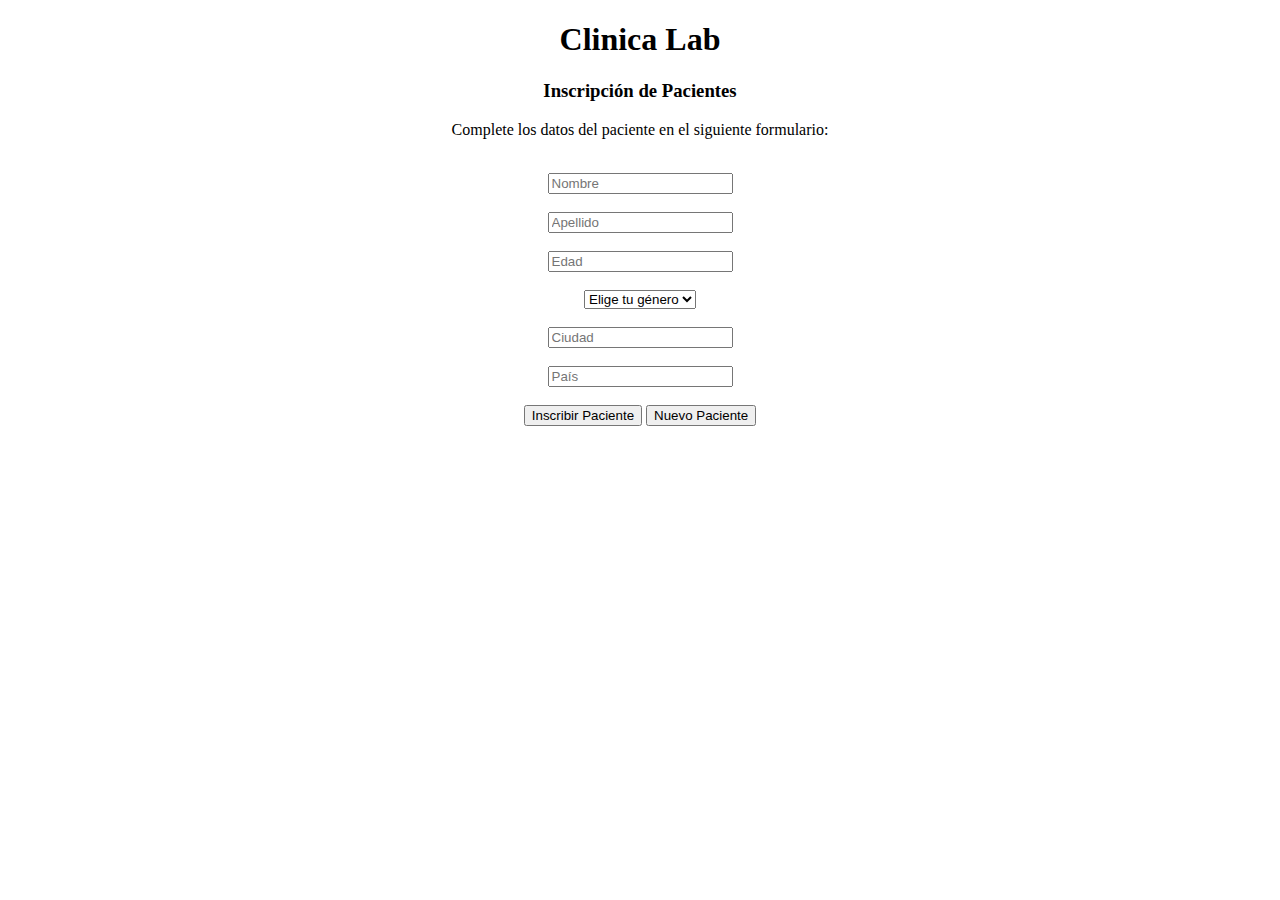
==== index.html @ 4d4c2fd6 "Primer commit" ====
<!DOCTYPE html>
<html lang="en">
<head>
  <meta charset="UTF-8">
  <meta name="viewport" content="width=device-width, initial-scale=1.0">
  <meta http-equiv="X-UA-Compatible" content="ie=edge">
  <title>Document</title>
  <link rel="stylesheet" href="css/main.css">
  <link href="https://fonts.googleapis.com/css?family=Raleway" rel="stylesheet">
</head>
<body>
  <div class="formulario" align="center">
    <h1>Clinica Lab</h1>
    <h3>Inscripción de Pacientes</h3>
    <p>Complete los datos del paciente en el siguiente formulario:</p>
    <br />
    <form action="">
      <input type="text" id="nombre" placeholder="Nombre" /><br><br>
      <input type="text" id="apellido" placeholder="Apellido" /><br><br>
      <input type="number" id="edad" placeholder="Edad"/><br><br>
  <!--     <input type="text" id="genero" placeholder="Género" /><br /> -->
      <select name="generos" id="genero">
        <option value="elige">Elige tu género</option>
        <option value="femenino">Femenino</option>
        <option value="masculino">Masculino</option>
      </select><br><br>
      <input type="text" id="ciudad" placeholder="Ciudad" /><br><br>
      <input type="text" id="pais" placeholder="País" /><br><br>
      <button type="submit" id="enviar">Inscribir Paciente</button>
      <button type="reset">Nuevo Paciente</button><br>
      <span id="error"></span>
    </form><br><br>

    <div id="mostrar"></div>

  </div>
  <scrip scr="js/app.js"></scrip>
</body>
</html>
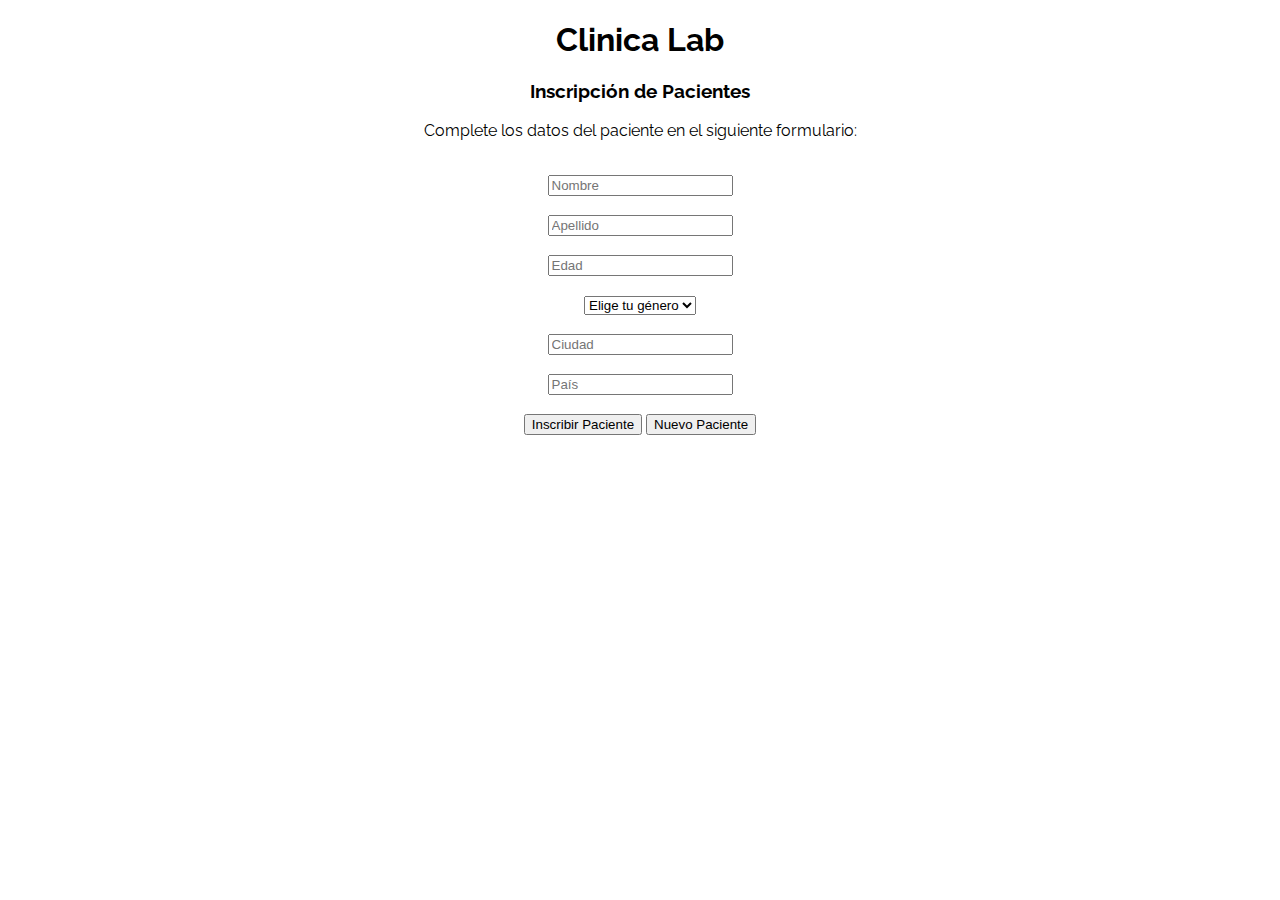
==== commit 7799ac46: "corrigiendo etiqueta script" ====
--- a/index.html
+++ b/index.html
@@ -5,7 +5,7 @@
   <meta name="viewport" content="width=device-width, initial-scale=1.0">
   <meta http-equiv="X-UA-Compatible" content="ie=edge">
   <title>Document</title>
-  <link rel="stylesheet" href="css/main.css">
+  <link rel="stylesheet" href="assets/css/main.css">
   <link href="https://fonts.googleapis.com/css?family=Raleway" rel="stylesheet">
 </head>
 <body>
@@ -13,7 +13,7 @@
     <h1>Clinica Lab</h1>
     <h3>Inscripción de Pacientes</h3>
     <p>Complete los datos del paciente en el siguiente formulario:</p>
-    <br />
+    <br>
     <form action="">
       <input type="text" id="nombre" placeholder="Nombre" /><br><br>
       <input type="text" id="apellido" placeholder="Apellido" /><br><br>
@@ -32,8 +32,7 @@
     </form><br><br>
 
     <div id="mostrar"></div>
-
   </div>
-  <scrip scr="js/app.js"></scrip>
+  <script src="assets/js/app.js"></script>
 </body>
 </html>
--- a/assets/css/main.css
+++ b/assets/css/main.css
@@ -0,0 +1,15 @@
+.formulario {
+  font-family: 'Raleway', sans-serif;
+}
+
+h1 {
+  font-family: 'Raleway', sans-serif;
+}
+
+h2 {
+  font-family: 'Raleway', sans-serif;
+}
+
+p {
+  font-family: 'Raleway', sans-serif;
+}
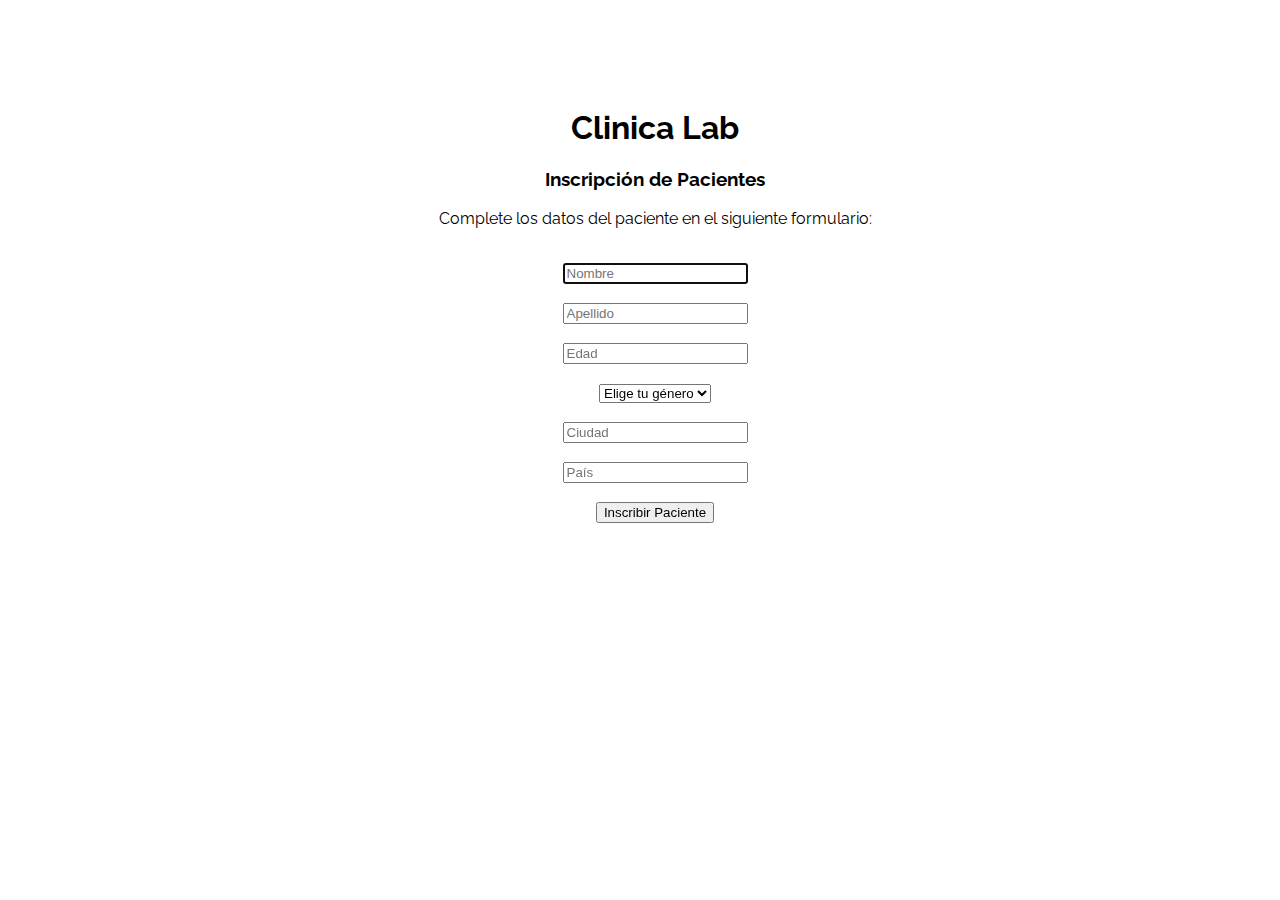
==== commit 910e2d50: "validaciones" ====
--- a/index.html
+++ b/index.html
@@ -4,33 +4,33 @@
   <meta charset="UTF-8">
   <meta name="viewport" content="width=device-width, initial-scale=1.0">
   <meta http-equiv="X-UA-Compatible" content="ie=edge">
-  <title>Document</title>
+  <title>Clinic-Lab</title>
   <link rel="stylesheet" href="assets/css/main.css">
   <link href="https://fonts.googleapis.com/css?family=Raleway" rel="stylesheet">
 </head>
 <body>
-  <div class="formulario" align="center">
+  <div class="formulario">
     <h1>Clinica Lab</h1>
     <h3>Inscripción de Pacientes</h3>
     <p>Complete los datos del paciente en el siguiente formulario:</p>
     <br>
-    <form action="">
-      <input type="text" id="nombre" placeholder="Nombre" /><br><br>
-      <input type="text" id="apellido" placeholder="Apellido" /><br><br>
-      <input type="number" id="edad" placeholder="Edad"/><br><br>
+    <form action="" id="completa">
+      <input type="text" id="nombre" placeholder="Nombre" autofocus><br><br>
+      <input type="text" id="apellido" placeholder="Apellido"><br><br>
+      <input type="text" id="edad" placeholder="Edad"><br>
+      <span id="errorEdad"></span><br>
   <!--     <input type="text" id="genero" placeholder="Género" /><br /> -->
       <select name="generos" id="genero">
-        <option value="elige">Elige tu género</option>
+        <option hidden="">Elige tu género</option>
         <option value="femenino">Femenino</option>
         <option value="masculino">Masculino</option>
       </select><br><br>
       <input type="text" id="ciudad" placeholder="Ciudad" /><br><br>
       <input type="text" id="pais" placeholder="País" /><br><br>
-      <button type="submit" id="enviar">Inscribir Paciente</button>
-      <button type="reset">Nuevo Paciente</button><br>
+      <button type="button" id="enviar">Inscribir Paciente</button><br>
+      <!-- <button type="reset">Nuevo Paciente</button><br> -->
       <span id="error"></span>
-    </form><br><br>
-
+    </form><br>
     <div id="mostrar"></div>
   </div>
   <script src="assets/js/app.js"></script>
--- a/assets/css/main.css
+++ b/assets/css/main.css
@@ -1,15 +1,34 @@
+body {
+  text-align: center;
+  padding-top: 30px;
+  font-family: 'Raleway', sans-serif;
+  background-image: url("https://auroramedcares.files.wordpress.com/2013/11/36-labor-and-delivery-front-desk.jpg");
+}
+
+span {
+  font-style: italic;
+  font-size: 13px;
+  color: #FF0731;
+}
+
+button {
+  margin: 0 auto;
+  display: block;
+}
+
 .formulario {
   font-family: 'Raleway', sans-serif;
+  margin: 30px 0 0 30px;
+  padding: 20px 30px;
+  background-color: #FFFFFF;
+  border-style: none;
 }
 
-h1 {
-  font-family: 'Raleway', sans-serif;
+.patient {
+  display: inline-block;
+  background-color: #FFFFFF;
+  margin: 10px 0 0 30px;
+  padding: 15px 30px;
+  border: 1px;
+  border-style: none;
 }
-
-h2 {
-  font-family: 'Raleway', sans-serif;
-}
-
-p {
-  font-family: 'Raleway', sans-serif;
-}
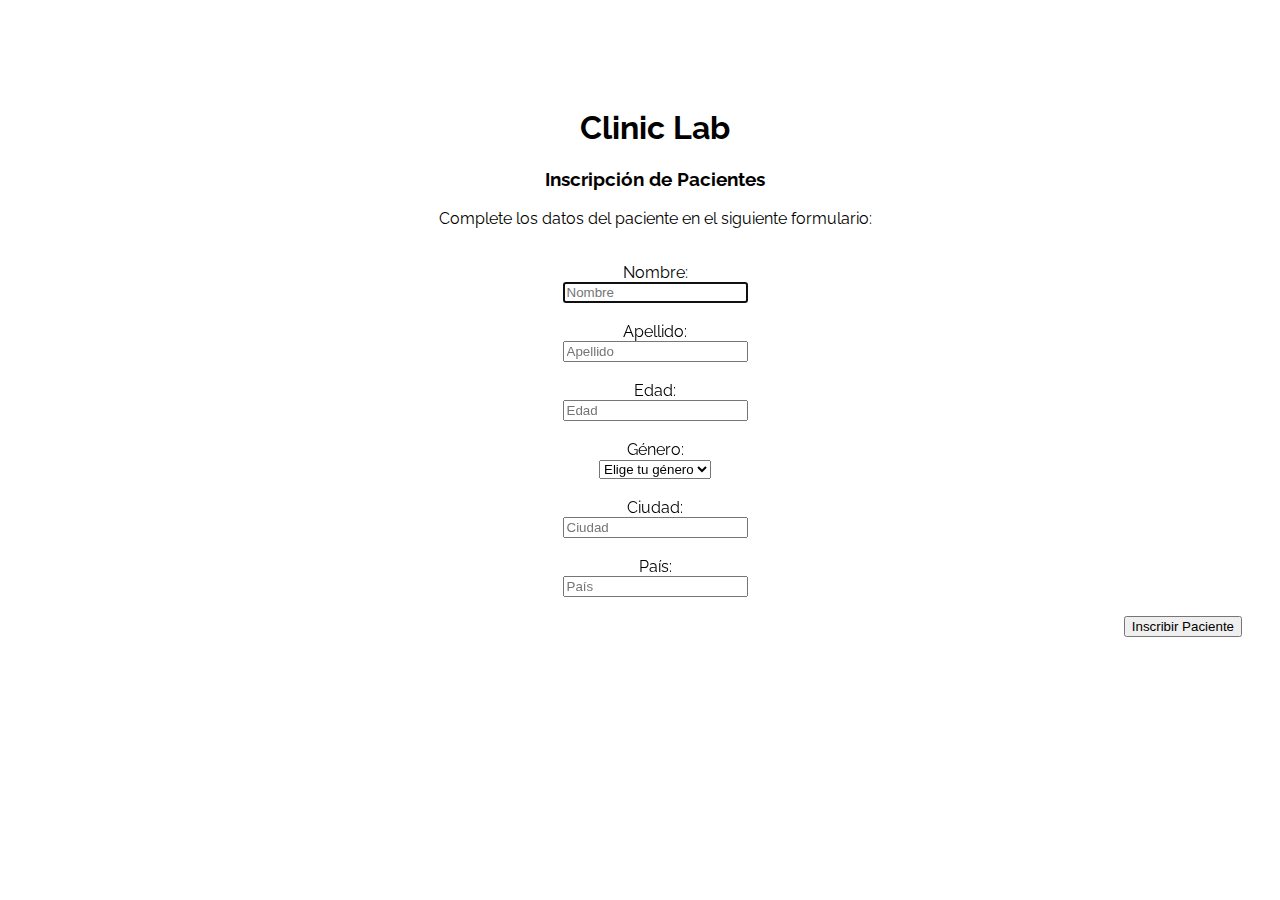
==== commit b1ab9f95: "localStorage y validaciones" ====
--- a/index.html
+++ b/index.html
@@ -10,23 +10,33 @@
 </head>
 <body>
   <div class="formulario">
-    <h1>Clinica Lab</h1>
+    <h1>Clinic Lab</h1>
     <h3>Inscripción de Pacientes</h3>
     <p>Complete los datos del paciente en el siguiente formulario:</p>
     <br>
     <form action="" id="completa">
-      <input type="text" id="nombre" placeholder="Nombre" autofocus><br><br>
-      <input type="text" id="apellido" placeholder="Apellido"><br><br>
-      <input type="text" id="edad" placeholder="Edad"><br>
-      <span id="errorEdad"></span><br>
+      <label for="">Nombre:</label><br>
+      <input type="text" class="ingresos" id="nombre" placeholder="Nombre" autofocus required><br>
+      <span></span><br>
+      <label for="">Apellido:</label><br>
+      <input type="text" class="ingresos" id="apellido" placeholder="Apellido" required><br>
+      <span></span><br>
+      <label for="">Edad:</label><br>
+      <input type="text" class="ingresos" id="edad" placeholder="Edad" required><br>
+      <span></span><br>
   <!--     <input type="text" id="genero" placeholder="Género" /><br /> -->
+      <label for="">Género:</label><br>
       <select name="generos" id="genero">
-        <option hidden="">Elige tu género</option>
+        <option value="" hidden="">Elige tu género</option>
         <option value="femenino">Femenino</option>
         <option value="masculino">Masculino</option>
       </select><br><br>
-      <input type="text" id="ciudad" placeholder="Ciudad" /><br><br>
-      <input type="text" id="pais" placeholder="País" /><br><br>
+      <label for="">Ciudad:</label><br>
+      <input type="text" class="ingresos" id="ciudad" placeholder="Ciudad" required><br>
+      <span></span><br>
+      <label for="">País:</label><br>
+      <input type="text" class="ingresos" id="pais" placeholder="País" required><br>
+      <span></span><br>
       <button type="button" id="enviar">Inscribir Paciente</button><br>
       <!-- <button type="reset">Nuevo Paciente</button><br> -->
       <span id="error"></span>
--- a/assets/css/main.css
+++ b/assets/css/main.css
@@ -1,8 +1,13 @@
 body {
   text-align: center;
+  vertical-align: center;
   padding-top: 30px;
   font-family: 'Raleway', sans-serif;
   background-image: url("https://auroramedcares.files.wordpress.com/2013/11/36-labor-and-delivery-front-desk.jpg");
+}
+
+header {
+  align-items: right;
 }
 
 span {
@@ -12,8 +17,8 @@
 }
 
 button {
-  margin: 0 auto;
-  display: block;
+  float: right;
+
 }
 
 .formulario {
@@ -32,3 +37,10 @@
   border: 1px;
   border-style: none;
 }
+
+.newData {
+  font-style: normal;
+  font-size: 16px;
+  color: #000000;
+
+}
